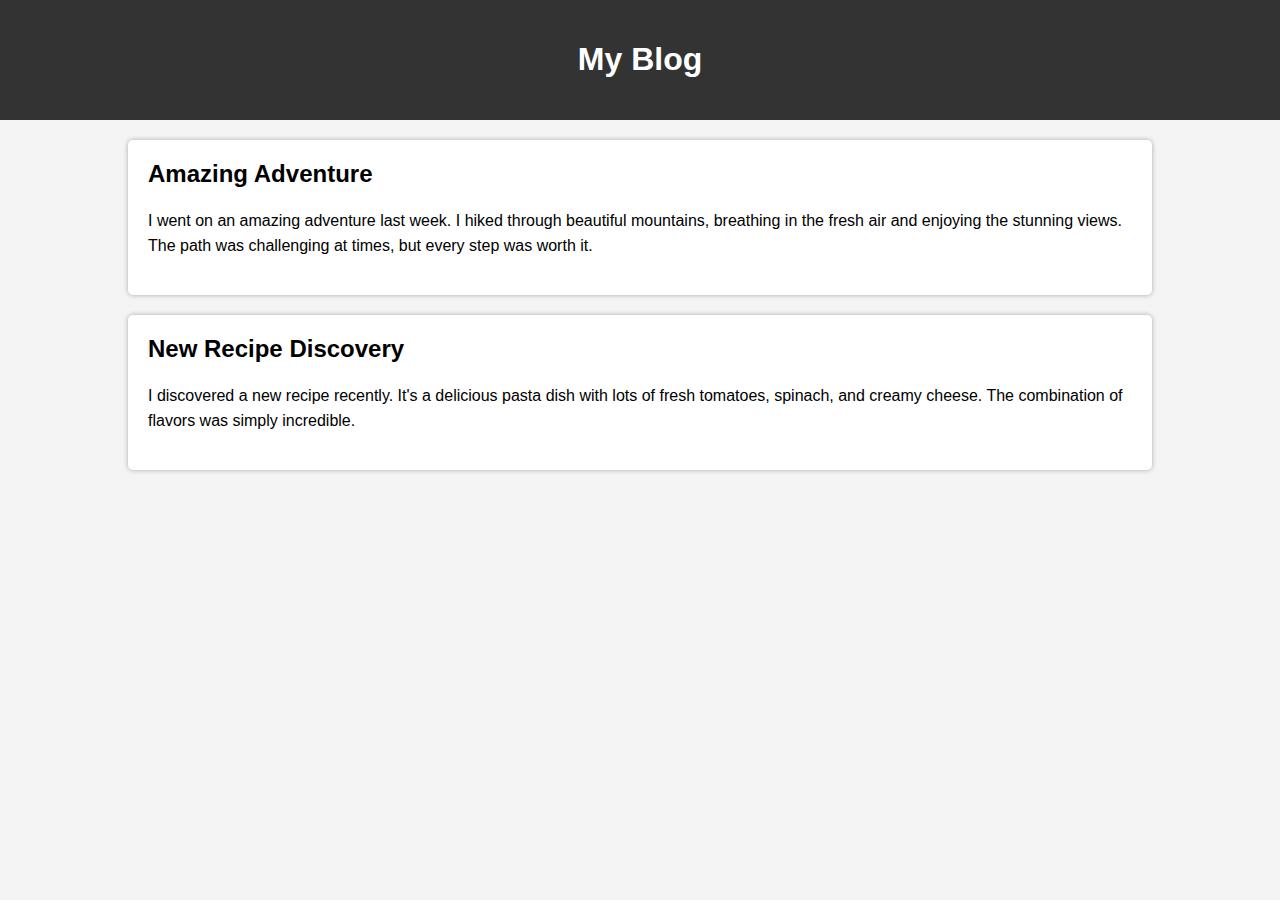
==== blog.html @ 51acd08d "Create blog.html" ====
<!DOCTYPE html>
<html lang="en">

<head>
  <meta charset="UTF-8">
  <meta name="viewport" content="width=device-width, initial-scale=1.0">
  <title>My Blog</title>
  <style>
    body {
      font-family: Arial, sans-serif;
      margin: 0;
      padding: 0;
      background-color: #f4f4f4;
    }

  .header {
      background-color: #333;
      color: white;
      text-align: center;
      padding: 20px;
    }

  .container {
      width: 80%;
      margin: auto;
      padding: 20px;
    }

  .post {
      background-color: white;
      padding: 20px;
      margin-bottom: 20px;
      border-radius: 5px;
      box-shadow: 0 0 5px rgba(0, 0, 0, 0.3);
    }

    h2 {
      margin-top: 0;
    }

    p {
      line-height: 1.6;
    }
  </style>
</head>

<body>
  <div class="header">
    <h1>My Blog</h1>
  </div>
  <div class="container">
    <div class="post">
      <h2>Amazing Adventure</h2>
      <p>
        I went on an amazing adventure last week. I hiked through beautiful mountains, breathing in the fresh air and
        enjoying the stunning views. The path was challenging at times, but every step was worth it.
      </p>
    </div>
    <div class="post">
      <h2>New Recipe Discovery</h2>
      <p>
        I discovered a new recipe recently. It's a delicious pasta dish with lots of fresh tomatoes, spinach, and
        creamy cheese. The combination of flavors was simply incredible.
      </p>
    </div>
  </div>
</body>

</html>
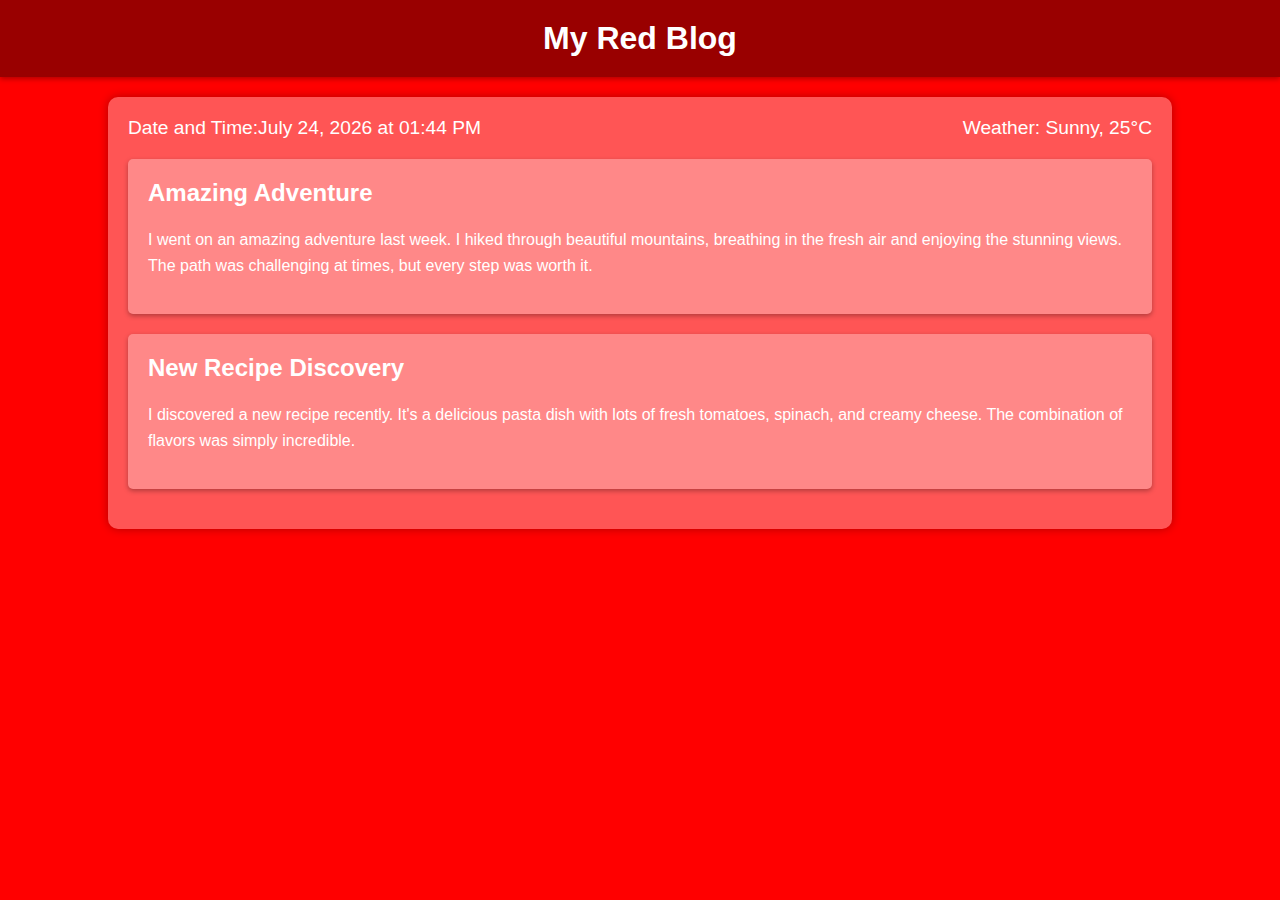
==== commit 55ec4799: "Update blog.html" ====
--- a/blog.html
+++ b/blog.html
@@ -4,34 +4,46 @@
 <head>
   <meta charset="UTF-8">
   <meta name="viewport" content="width=device-width, initial-scale=1.0">
-  <title>My Blog</title>
+  <title>My Red Blog</title>
   <style>
+    /* 全局样式 */
     body {
       font-family: Arial, sans-serif;
       margin: 0;
       padding: 0;
-      background-color: #f4f4f4;
+      background-color: #f00; /* 红色背景 */
+      color: white;
     }
 
-  .header {
-      background-color: #333;
-      color: white;
+    /* 头部样式 */
+    header {
+      background-color: #900; /* 深红色头部 */
       text-align: center;
       padding: 20px;
+      box-shadow: 0 2px 5px rgba(0, 0, 0, 0.3);
     }
 
-  .container {
-      width: 80%;
-      margin: auto;
-      padding: 20px;
+    h1 {
+      margin: 0;
     }
 
-  .post {
-      background-color: white;
+    /* 容器样式 */
+    section {
+      width: 80%;
+      margin: 20px auto;
+      background-color: #f55; /* 稍浅红色的容器背景 */
+      padding: 20px;
+      border-radius: 10px;
+      box-shadow: 0 0 10px rgba(0, 0, 0, 0.3);
+    }
+
+    /* 文章样式 */
+    article {
+      background-color: #f88; /* 更浅红色的文章背景 */
       padding: 20px;
       margin-bottom: 20px;
       border-radius: 5px;
-      box-shadow: 0 0 5px rgba(0, 0, 0, 0.3);
+      box-shadow: 0 2px 5px rgba(0, 0, 0, 0.3);
     }
 
     h2 {
@@ -41,29 +53,57 @@
     p {
       line-height: 1.6;
     }
+
+    /* 日期时间和天气预报样式 */
+  .info-section {
+      display: flex;
+      justify-content: space-between;
+      align-items: center;
+      margin-bottom: 20px;
+    }
+
+    #date-time {
+      font-size: 1.2em;
+    }
+
+    #weather {
+      font-size: 1.2em;
+    }
   </style>
 </head>
 
 <body>
-  <div class="header">
-    <h1>My Blog</h1>
-  </div>
-  <div class="container">
-    <div class="post">
+  <header>
+    <h1>My Red Blog</h1>
+  </header>
+  <section>
+    <div class="info-section">
+      <div id="date-time"></div>
+      <div id="weather">Weather: Sunny, 25°C</div>
+    </div>
+    <article>
       <h2>Amazing Adventure</h2>
       <p>
         I went on an amazing adventure last week. I hiked through beautiful mountains, breathing in the fresh air and
         enjoying the stunning views. The path was challenging at times, but every step was worth it.
       </p>
-    </div>
-    <div class="post">
+    </article>
+    <article>
       <h2>New Recipe Discovery</h2>
       <p>
         I discovered a new recipe recently. It's a delicious pasta dish with lots of fresh tomatoes, spinach, and
         creamy cheese. The combination of flavors was simply incredible.
       </p>
-    </div>
-  </div>
+    </article>
+  </section>
+  <script>
+    // 获取日期时间元素
+    const dateTimeElement = document.getElementById('date-time');
+    // 获取当前日期时间并显示
+    const currentDate = new Date();
+    const options = { year: 'numeric', month: 'long', day: 'numeric', hour: '2-digit', minute:'2-digit' };
+    dateTimeElement.textContent = 'Date and Time:'+ currentDate.toLocaleDateString('en-US', options);
+  </script>
 </body>
 
 </html>
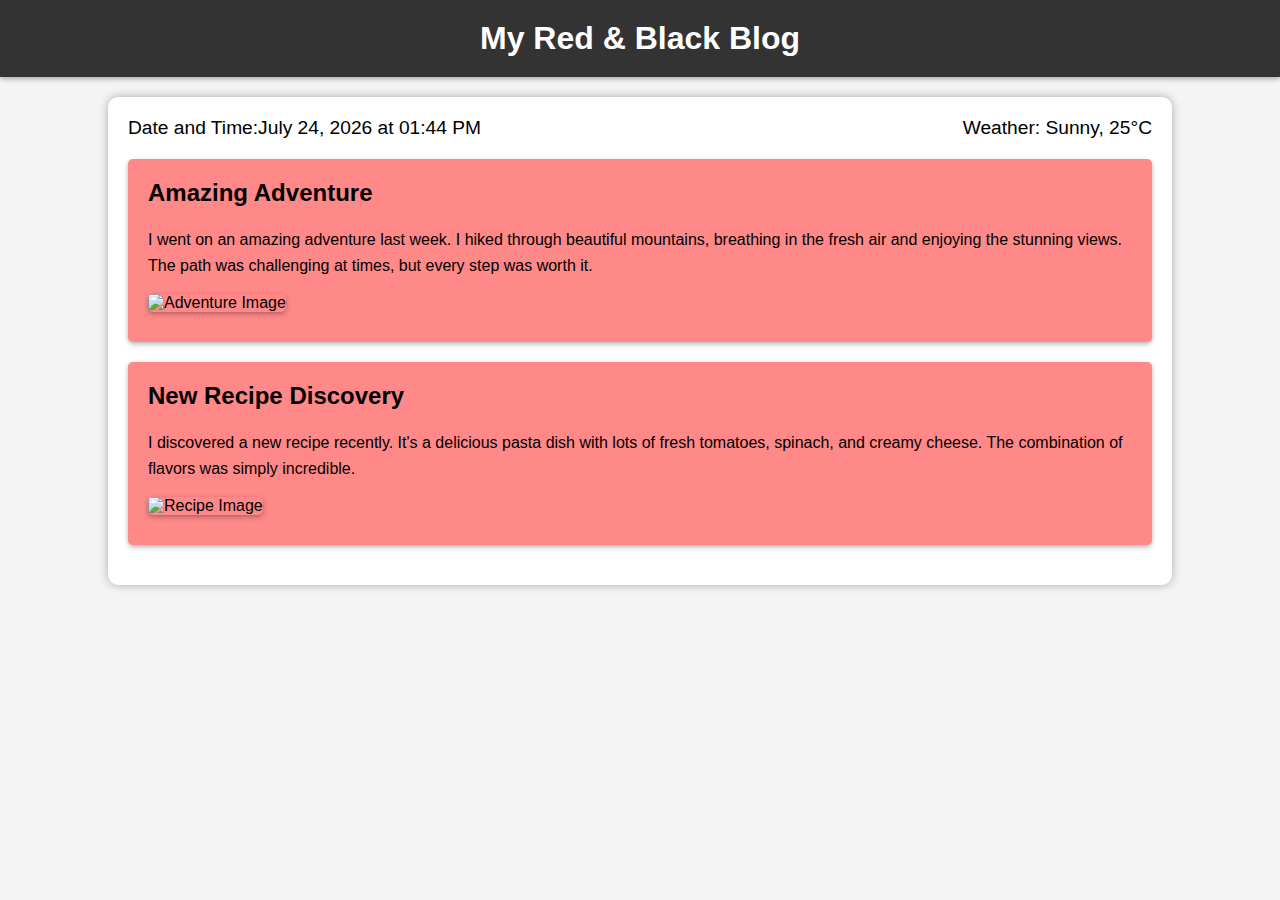
==== commit c9fc1a69: "Update blog.html" ====
--- a/blog.html
+++ b/blog.html
@@ -4,20 +4,20 @@
 <head>
   <meta charset="UTF-8">
   <meta name="viewport" content="width=device-width, initial-scale=1.0">
-  <title>My Red Blog</title>
+  <title>My Red & Black Blog</title>
   <style>
     /* 全局样式 */
     body {
       font-family: Arial, sans-serif;
       margin: 0;
       padding: 0;
-      background-color: #f00; /* 红色背景 */
-      color: white;
+      background-color: #f4f4f4; /* 浅灰色背景，作为整体底色，使页面更柔和 */
     }
 
     /* 头部样式 */
     header {
-      background-color: #900; /* 深红色头部 */
+      background-color: #333; /* 黑色头部，沉稳大气 */
+      color: white;
       text-align: center;
       padding: 20px;
       box-shadow: 0 2px 5px rgba(0, 0, 0, 0.3);
@@ -31,7 +31,7 @@
     section {
       width: 80%;
       margin: 20px auto;
-      background-color: #f55; /* 稍浅红色的容器背景 */
+      background-color: white; /* 白色容器背景，突出内容 */
       padding: 20px;
       border-radius: 10px;
       box-shadow: 0 0 10px rgba(0, 0, 0, 0.3);
@@ -39,7 +39,7 @@
 
     /* 文章样式 */
     article {
-      background-color: #f88; /* 更浅红色的文章背景 */
+      background-color: #f88; /* 浅红色文章背景，与整体配色呼应 */
       padding: 20px;
       margin-bottom: 20px;
       border-radius: 5px;
@@ -54,8 +54,17 @@
       line-height: 1.6;
     }
 
+    /* 图片样式 */
+    img {
+      max-width: 100%;
+      height: auto;
+      border-radius: 5px;
+      margin-bottom: 10px;
+      box-shadow: 0 2px 5px rgba(0, 0, 0, 0.3);
+    }
+
     /* 日期时间和天气预报样式 */
-  .info-section {
+ .info-section {
       display: flex;
       justify-content: space-between;
       align-items: center;
@@ -74,7 +83,7 @@
 
 <body>
   <header>
-    <h1>My Red Blog</h1>
+    <h1>My Red & Black Blog</h1>
   </header>
   <section>
     <div class="info-section">
@@ -87,6 +96,7 @@
         I went on an amazing adventure last week. I hiked through beautiful mountains, breathing in the fresh air and
         enjoying the stunning views. The path was challenging at times, but every step was worth it.
       </p>
+      <img src="adventure_image.jpg" alt="Adventure Image">
     </article>
     <article>
       <h2>New Recipe Discovery</h2>
@@ -94,6 +104,7 @@
         I discovered a new recipe recently. It's a delicious pasta dish with lots of fresh tomatoes, spinach, and
         creamy cheese. The combination of flavors was simply incredible.
       </p>
+      <img src="recipe_image.jpg" alt="Recipe Image">
     </article>
   </section>
   <script>
